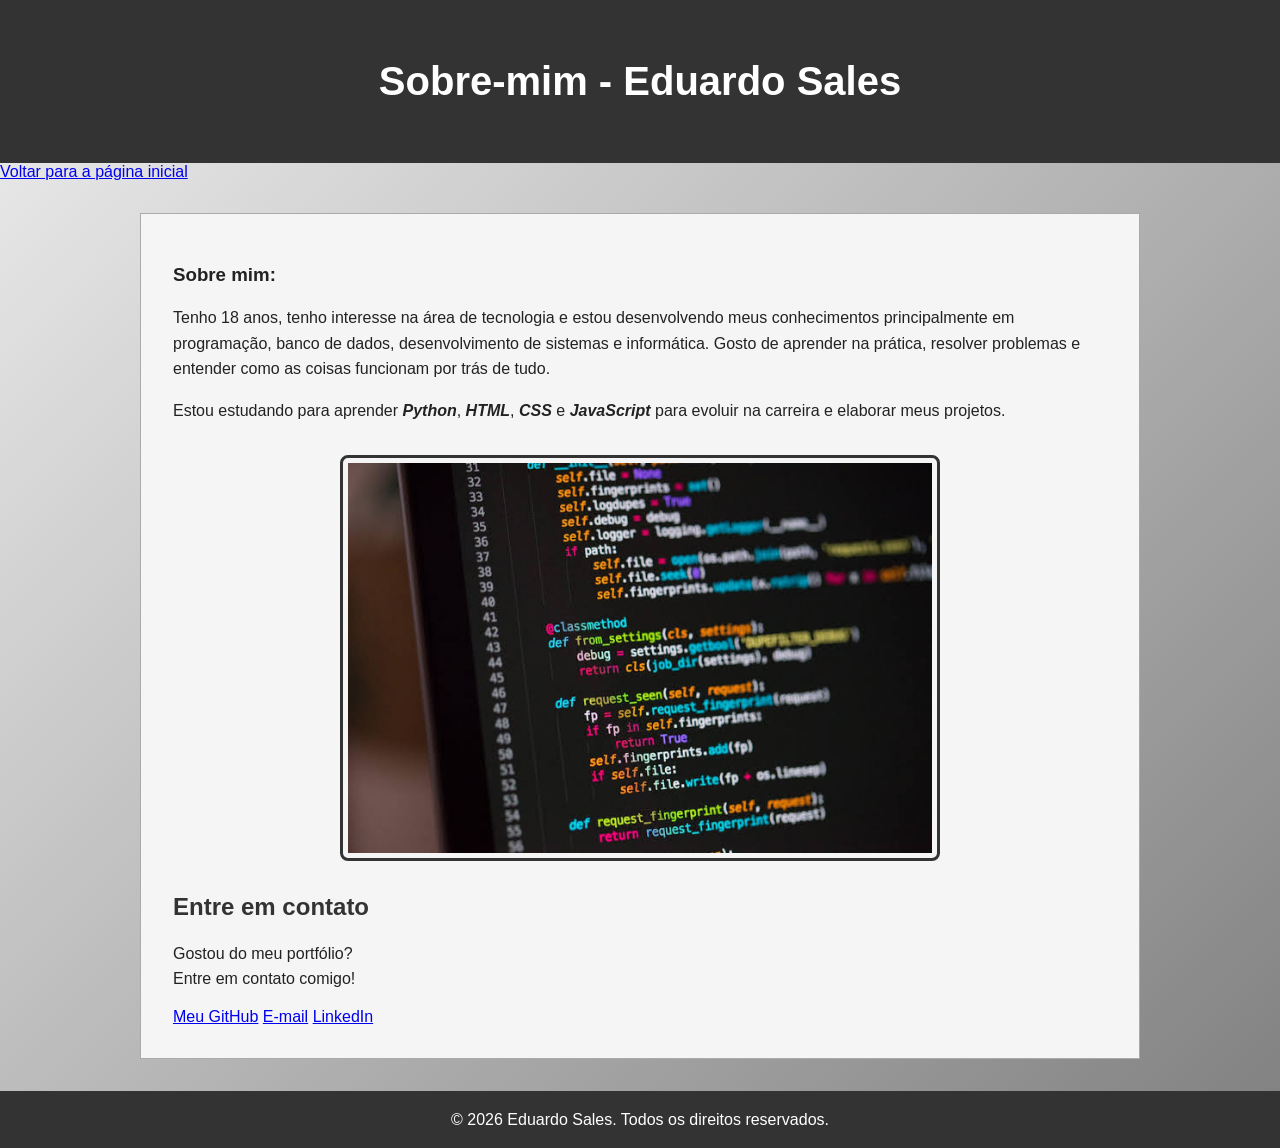
==== pagina2.html @ e05b806d "Adiciona pagina sobre mim ao portfolio" ====
<!DOCTYPE html>

<html lang="pt-BR">

<head>
    <meta charset="UTF-8">
    <meta name="viewport" content="width=device-width, initial-scale=1.0">
    <title>Sobre-mim</title>
    <link rel="stylesheet" href="Style.css">
</head>

<body>

    <!--Usei o header para representar o cabeçalho da página com meu nome e o título.-->

    <header>
        <h1>Sobre-mim - Eduardo Sales</h1>
    </header>

    <!--Coloquei o <nav> para organizar o link de navegação para poder voltar para página inicial.-->

    <nav>
        <a href="index.html" class="btn-voltar">Voltar para a página inicial</a>
    </nav>

    <!--O <main> está representando o contéudo principal da página.-->
    
    <main>

        <!--O <section> está juntando toda a informação relacionada sobre mim-->

        <section>

            <h3><strong>Sobre mim:</strong></h3>

            <p>Tenho 18 anos, tenho interesse na área de tecnologia e estou desenvolvendo
                meus conhecimentos principalmente em programação, banco de dados,
                desenvolvimento de sistemas e informática.
                Gosto de aprender na prática, resolver problemas e entender como as coisas
                funcionam por trás de tudo.</p>

            <p>Estou estudando para aprender <em><strong>Python</strong></em>,
                <em><strong>HTML</strong></em>, <em><strong>CSS</strong></em> e
                <strong><em>JavaScript</em></strong> para evoluir na carreira e elaborar meus projetos.
            </p>
            
        </section>
            <img class="imagem-sobre" src="image/img2.jpg" alt="imagem apresenta um computador em cima de uma mesa com linhas de código rodando na tela">
        </section>

        <section class="contato">
            <h2>Entre em contato</h2>
            <p>
                Gostou do meu portfólio? <br>
                Entre em contato comigo!
            </p>

            <div class="links-contato">
                <a href="https://github.com/Eduardo-Sales" target="_blank" rel="noopener noreferrer">Meu GitHub</a>
                <a href="mailto:eduardodev726@gmail.com">E-mail</a>
                <a href="https://www.linkedin.com/in/eduardo-sales-1b0a4b1b3/" target="_blank" rel="noopener noreferrer">LinkedIn</a>
            </div>
    </main>

    <!--O <footer> está criando o rodapé da página e informando o copyright.-->

    <footer>
        <p>© 2026 Eduardo Sales. Todos os direitos reservados.</p>
    </footer>

</body>

</html>
---- Style.css ----
/* Configuração Geral */
* {
    box-sizing: border-box;
}
body {
    background: linear-gradient(135deg, #eeeeee, #808080);
    color: #222;
    font-family: Arial, sans-serif;
    margin: 0;
}

/* Cabeçalho */
header {
    background-color: #333;
    color: white;
    padding: 2rem;
    text-align: center;
}

/* Menu */
.links {
    display: flex;
    justify-content: center;
    gap: 2rem;
    flex-wrap: wrap;
}

.links a {
    color: white;
    text-decoration: none;
    font-weight: 600;
}

.links a:hover {
    color: #cccccc;
    text-decoration: underline;
}

/* Título principal */
h1 {
    font-family: Arial, sans-serif;
    font-size: 2.5rem;
    font-weight: 700;
}

/* Títulos secundários */
h2 {
    color: #333;
    font-family: Arial, sans-serif;
    font-size: 1.5rem;
    font-weight: 700;
}

/* Texto de boas-vindas */
.Bem-vindo {
    color: #eeeeee;
    text-align: center;
}

/* Imagem */
.imagem-sobre {
    width: 600px;
    max-width: 100%;
    height: auto;
}

img {
    border-radius: 8px;
    width: 300px;
    max-width: 80%;
    height: auto;
    display: block;
    margin: 2rem auto;
    border: 3px solid #333;
    padding: 5px;
}

/* Conteúdo principal */
main {
    max-width: 1000px;
    width: 90%;
    margin: 2rem auto;
    padding: 2rem;
    background-color: #f5f5f5;
    border: 1px solid #aaa;
}

/* Seletor por ID */
#habilidades {
    background-color: #dddddd;
    padding: 1rem;
    margin: 2rem 0;
    border: 2px solid #555;
}

/* Parágrafos */
p {
    font-family: Arial, sans-serif;
    color: #222;
    font-size: 1rem;
    font-weight: 400;
    line-height: 1.6;
}

/* Tabela */
.tabela {
    width: 100%;
    max-width: 700px;
    margin: 2rem auto;
    border: 2px solid #222;
    border-collapse: collapse;
}

/* Cabeçalho da tabela */
.tabela th {
    background-color: #333;
    color: white;
    padding: 0.7rem;
    border: 1px solid #222;
}

/* Células da tabela */
.tabela td {
    color: #222;
    text-align: center;
    padding: 0.75rem;
    border: 1px solid #999;
}

/* Rodapé */
footer {
    background-color: #333;
    color: white;
    text-align: center;
    padding: 1rem;
}

footer p {
    color: white;
    margin: 0;
}

/* Responsividade */
@media (max-width: 600px) {
    main {
        width: 85%;
        padding: 1rem;
    }

    .links {
        gap: 1rem;
    }

    h1 {
        font-size: 2rem;
    }
}
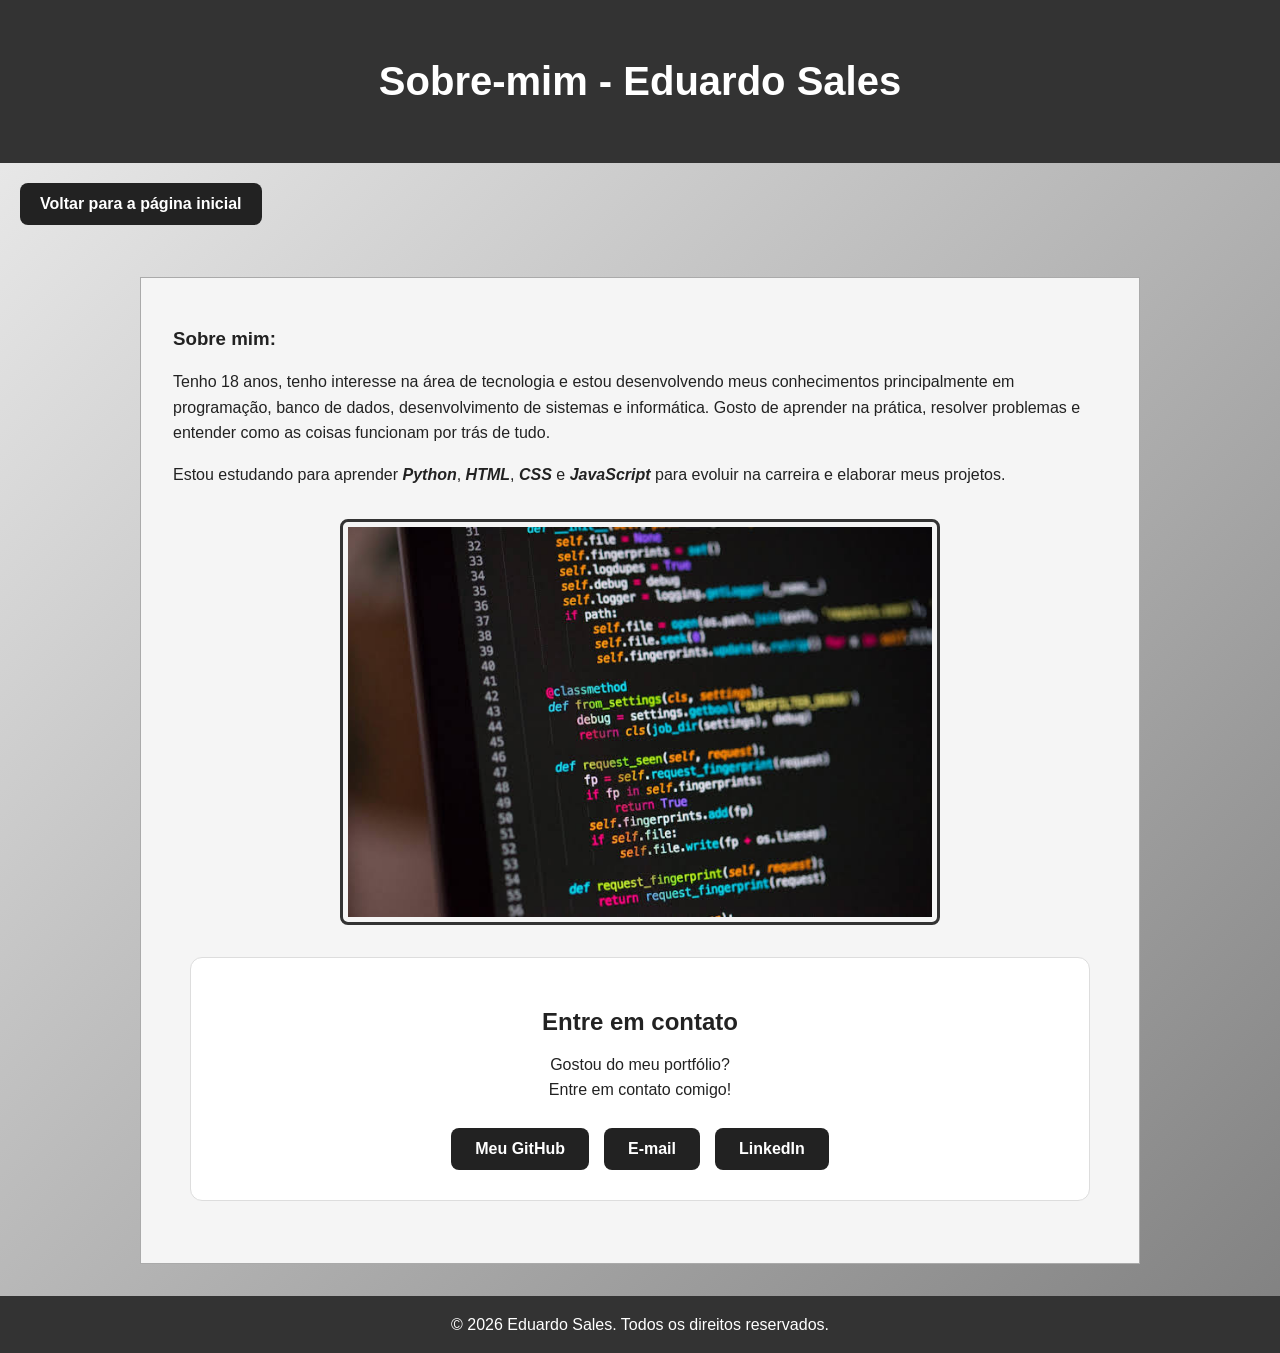
==== commit e83deb8e: "Implementa seção de contato" ====
--- a/pagina2.html
+++ b/pagina2.html
@@ -47,8 +47,7 @@
         </section>
             <img class="imagem-sobre" src="image/img2.jpg" alt="imagem apresenta um computador em cima de uma mesa com linhas de código rodando na tela">
         </section>
-
-        <section class="contato">
+       <section class="contato">
             <h2>Entre em contato</h2>
             <p>
                 Gostou do meu portfólio? <br>
--- a/Style.css
+++ b/Style.css
@@ -1,4 +1,108 @@
 /* Configuração Geral */
+
+/* Botão de voltar */
+.btn-voltar {
+    display: inline-block;
+    margin: 20px;
+    padding: 12px 20px;
+    background-color: #222;
+    color: white;
+    text-decoration: none;
+    font-weight: bold;
+    border-radius: 8px;
+    transition: background-color 0.3s ease;
+}
+
+.btn-voltar:hover {
+    background-color: #45696b;
+}
+
+
+/* Seção de contato */
+.contato {
+    text-align: center;
+    padding: 30px 20px;
+    margin: 30px auto;
+    max-width: 900px;
+    background-color: white;
+    border-radius: 12px;
+    border: 1px solid #ddd;
+}
+
+.contato h2 {
+    color: #222;
+    margin-bottom: 15px;
+}
+
+.links-contato {
+    display: flex;
+    justify-content: center;
+    flex-wrap: wrap;
+    gap: 15px;
+    margin-top: 25px;
+}
+
+.links-contato a {
+    display: inline-block;
+    background-color: #222;
+    color: white;
+    padding: 12px 24px;
+    border-radius: 8px;
+    text-decoration: none;
+    font-weight: bold;
+    transition: 0.3s ease;
+}
+
+.links-contato a:hover {
+    background-color: #45696b;
+    transform: translateY(-3px);
+}
+
+/* Ajuste para celulares */
+@media (max-width: 600px) {
+    .links-contato {
+        flex-direction: column;
+        align-items: center;
+    }
+
+    .links-contato a {
+        width: 100%;
+        max-width: 250px;
+        text-align: center;
+    }
+}
+
+/* Seção Projetos */
+#projetos {
+    text-align: center;
+    padding: 30px 20px;
+    margin: 30px auto;
+    background-color: #dddddd;
+    border-radius: 12px;
+}
+
+.projeto {
+    background-color: white;
+    padding: 20px;
+    margin: 20px auto;
+    border-radius: 8px;
+    border: 1px solid #aaa;
+}
+
+.projeto a {
+    display: inline-block;
+    background-color: #222;
+    color: white;
+    padding: 12px 20px;
+    border-radius: 8px;
+    text-decoration: none;
+}
+
+.projeto a:hover {
+    background-color: #45696b;
+   
+
+}
 * {
     box-sizing: border-box;
 }
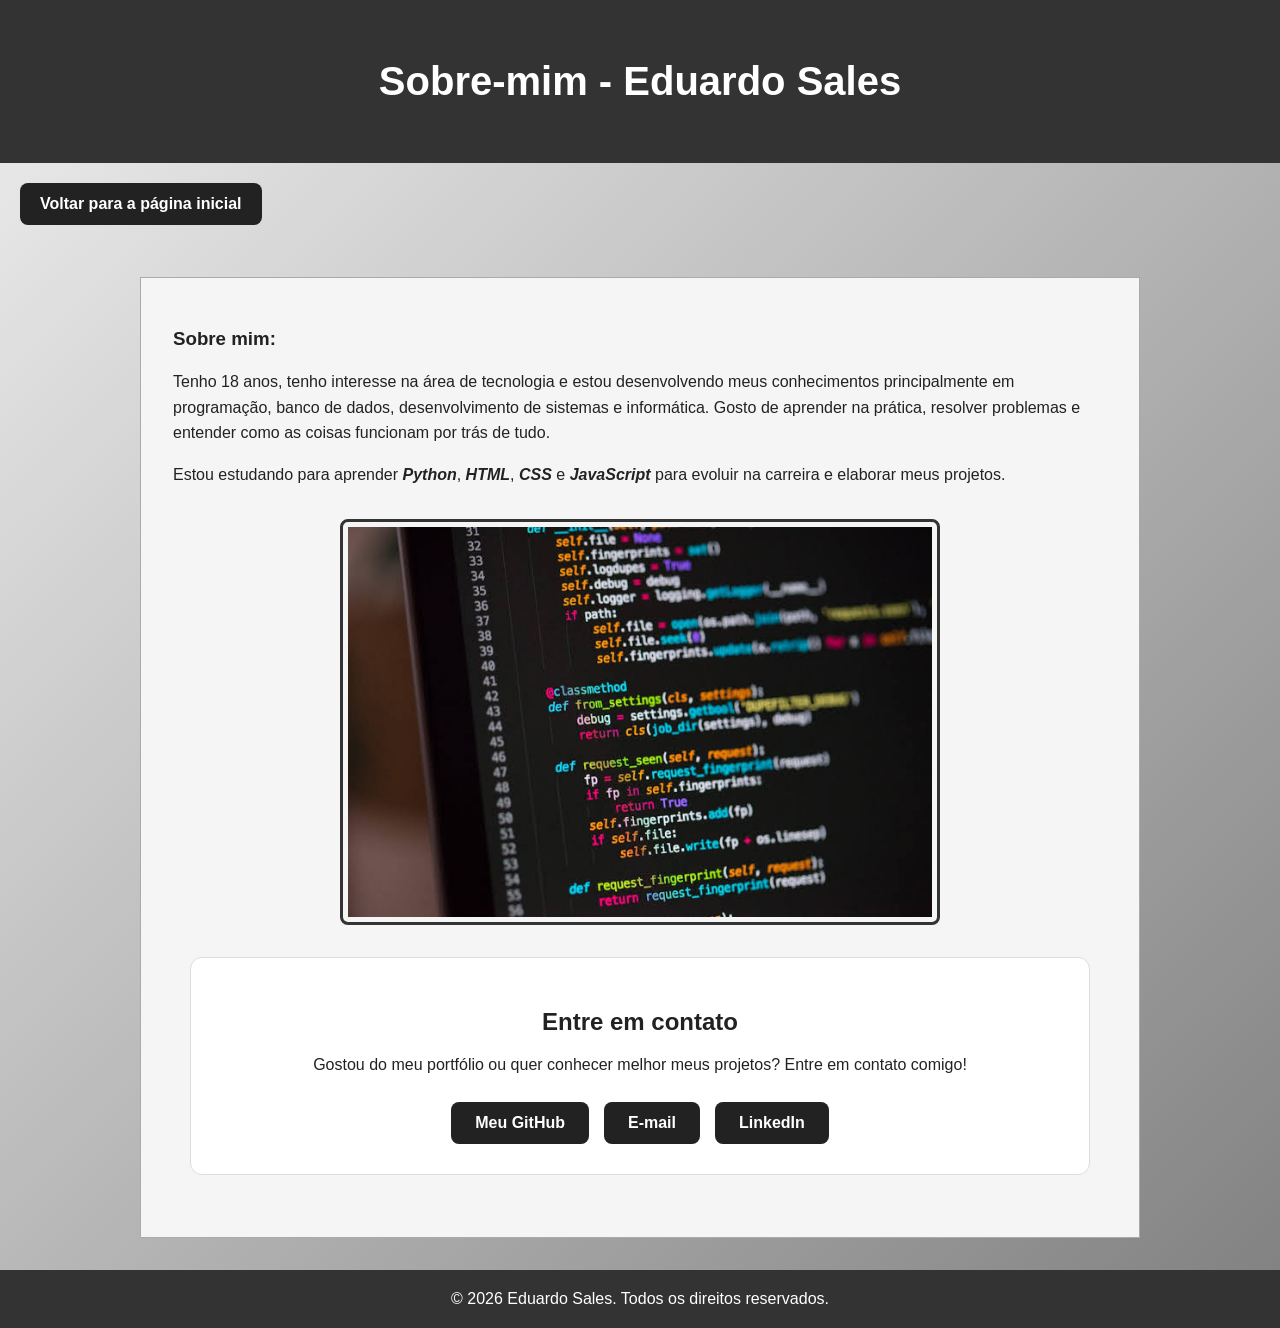
==== commit eff1de21: "Melhora apresentacao da secao de contato" ====
--- a/pagina2.html
+++ b/pagina2.html
@@ -50,7 +50,8 @@
        <section class="contato">
             <h2>Entre em contato</h2>
             <p>
-                Gostou do meu portfólio? <br>
+                Gostou do meu portfólio ou
+                quer conhecer melhor meus projetos?
                 Entre em contato comigo!
             </p>
 
